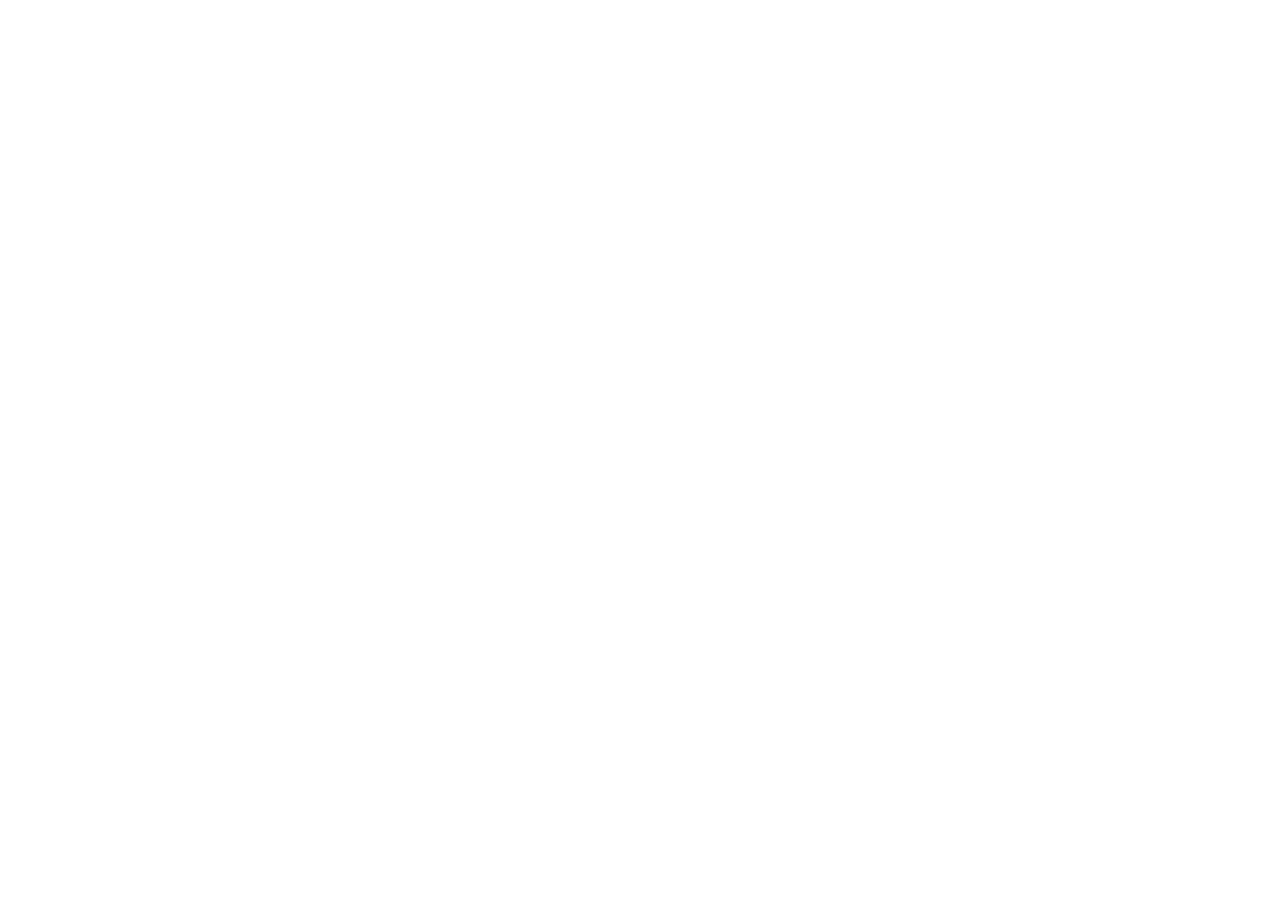
==== index.html @ 50b4743a "added base files" ====
<!doctype html>

<html>
<head>
  <title>news-whore-web</title>

  <meta name="viewport" content="width=device-width, initial-scale=1.0, maximum-scale=1.0">
  <meta name="mobile-web-app-capable" content="yes">
  <meta name="apple-mobile-web-app-capable" content="yes">

  <script src="bower_components/webcomponentsjs/webcomponents.js"></script>

  <link rel="import" href="elements/x-myelement.html">


  <link rel="stylesheet" href="styles.css">
</head>

<body unresolved>
  <x-myelement id="element" title="Hello, I'm &lt;x-myelement&gt;, a custom Polymer element...">

  </x-myelement>
  <script src="main.js"></script>
</body>
</html>
---- styles.css ----
body {
  font-family: RobotoDraft, sans-serif;
  color: #333;
  margin: 0;
  -webkit-user-select: none;
  -moz-user-select: none;
  -ms-user-select: none;
  user-select: none;
  -webkit-tap-highlight-color: rgba(0,0,0,0);
  -webkit-touch-callout: none;
}

section {
  margin: 20px;
}

a, a:hover {
  text-decoration: none;
}

core-toolbar {
  background-color: #455ede;
  box-shadow: 0px 3px 2px rgba(0, 0, 0, 0.2);
  color: #fff;
  font-size: 20px;
  font-weight: 400;
  margin-bottom: 1.5em;
}

paper-button {
  margin: 0.5em 1em 0.5em 0;
  width: 10em;
}

paper-button[right] {
  position: fixed;
  right: 0;
}

paper-checkbox {
  margin-left: 1em;
}

paper-fab {
  position: absolute !important;
  top: 35px;
  right: 1em;
  z-index: 1;
}

paper-tabs {
  background-color: #5677fc;
  color: #fff;
}

paper-tabs[noink][nobar] paper-tab.core-selected {
  color: #ffff8d;
}
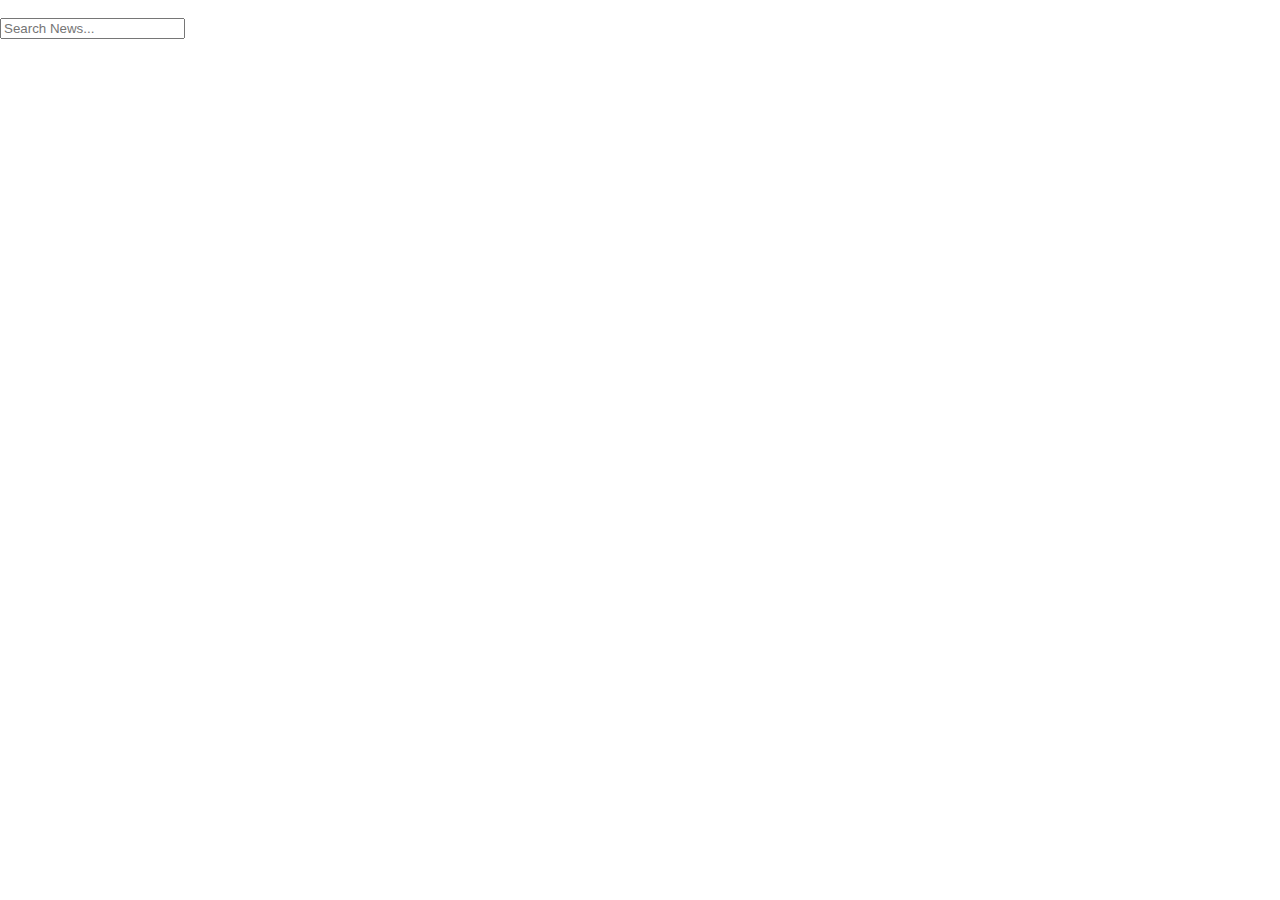
==== commit 085a135e: "refresh.." ====
--- a/index.html
+++ b/index.html
@@ -9,17 +9,32 @@
   <meta name="apple-mobile-web-app-capable" content="yes">
 
   <script src="bower_components/webcomponentsjs/webcomponents.js"></script>
-
-  <link rel="import" href="elements/x-myelement.html">
+  <link rel="import" href="elements/base-elements.html">
 
 
   <link rel="stylesheet" href="styles.css">
 </head>
 
-<body unresolved>
-  <x-myelement id="element" title="Hello, I'm &lt;x-myelement&gt;, a custom Polymer element...">
+<body fullbleed layout vertical>
 
-  </x-myelement>
+  <core-drawer-panel >
+      <core-header-panel id="chpDrawer" drawer>
+        <core-toolbar id="drawerToolbar">
+
+        </core-toolbar>
+      </core-header-panel>
+
+
+      <core-header-panel id="chpMain" main>
+        <core-toolbar id="mainToolbar">
+          <core-icon-button core-drawer-toggle icon="menu"></core-icon-button>
+          <div>News-Whore</div>
+          <input id="input" placeholder="Search News..." is="core-input">
+          <core-icon-button icon="more-vert"></core-icon-button>
+        </core-toolbar>
+      </core-header-panel>
+  </core-drawer-panel>
+
   <script src="main.js"></script>
 </body>
 </html>
--- a/styles.css
+++ b/styles.css
@@ -1,3 +1,5 @@
+
+
 
 body {
   font-family: RobotoDraft, sans-serif;
@@ -11,6 +13,32 @@
   -webkit-touch-callout: none;
 }
 
+/** {*/
+/*    border: 1px solid red;*/
+/*}*/
+
+[drawer] {
+  background-color: #97E07F;
+}
+
+#mainToolbar {
+  background-color: 	#C1ECB2;
+  color: white;
+
+}
+
+#drawerToolbar {
+  background-color: #6A9D59;
+}
+
+#input {
+  color: white;
+}
+
+[main] {
+  background-color: #35821A;
+}
+
 section {
   margin: 20px;
 }
@@ -19,41 +47,3 @@
   text-decoration: none;
 }
 
-core-toolbar {
-  background-color: #455ede;
-  box-shadow: 0px 3px 2px rgba(0, 0, 0, 0.2);
-  color: #fff;
-  font-size: 20px;
-  font-weight: 400;
-  margin-bottom: 1.5em;
-}
-
-paper-button {
-  margin: 0.5em 1em 0.5em 0;
-  width: 10em;
-}
-
-paper-button[right] {
-  position: fixed;
-  right: 0;
-}
-
-paper-checkbox {
-  margin-left: 1em;
-}
-
-paper-fab {
-  position: absolute !important;
-  top: 35px;
-  right: 1em;
-  z-index: 1;
-}
-
-paper-tabs {
-  background-color: #5677fc;
-  color: #fff;
-}
-
-paper-tabs[noink][nobar] paper-tab.core-selected {
-  color: #ffff8d;
-}
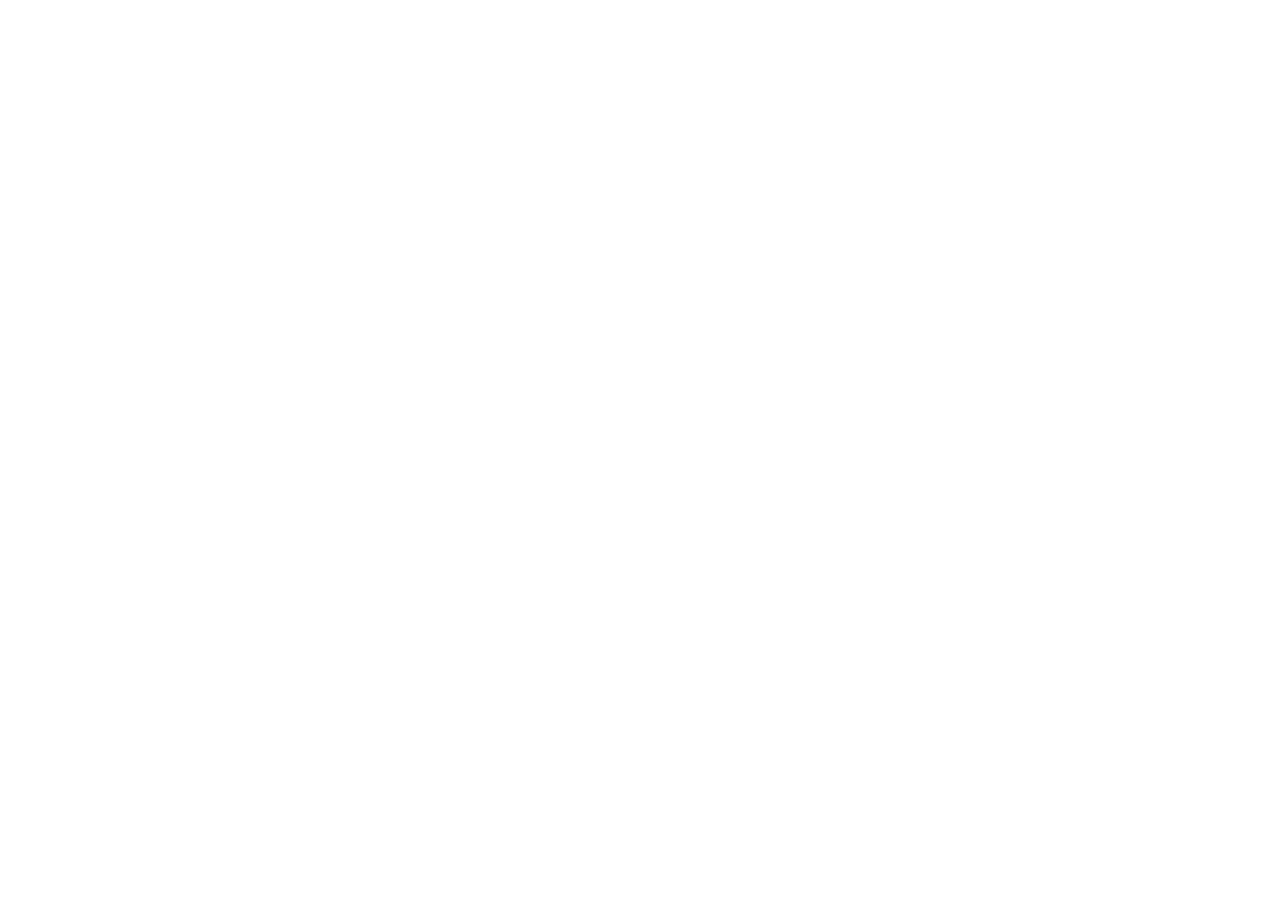
==== commit 307f9bca: "updated layout.. added core-list of prev searches.." ====
--- a/index.html
+++ b/index.html
@@ -9,32 +9,16 @@
   <meta name="apple-mobile-web-app-capable" content="yes">
 
   <script src="bower_components/webcomponentsjs/webcomponents.js"></script>
-  <link rel="import" href="elements/base-elements.html">
+  <link rel="import" href="elements/news-whore.html">
 
 
   <link rel="stylesheet" href="styles.css">
 </head>
 
 <body fullbleed layout vertical>
-
-  <core-drawer-panel >
-      <core-header-panel id="chpDrawer" drawer>
-        <core-toolbar id="drawerToolbar">
-
-        </core-toolbar>
-      </core-header-panel>
+  <news-whore flex></news-whore>
 
 
-      <core-header-panel id="chpMain" main>
-        <core-toolbar id="mainToolbar">
-          <core-icon-button core-drawer-toggle icon="menu"></core-icon-button>
-          <div>News-Whore</div>
-          <input id="input" placeholder="Search News..." is="core-input">
-          <core-icon-button icon="more-vert"></core-icon-button>
-        </core-toolbar>
-      </core-header-panel>
-  </core-drawer-panel>
-
-  <script src="main.js"></script>
+  <!--<script src="main.js"></script>-->
 </body>
 </html>
--- a/styles.css
+++ b/styles.css
@@ -17,27 +17,7 @@
 /*    border: 1px solid red;*/
 /*}*/
 
-[drawer] {
-  background-color: #97E07F;
-}
 
-#mainToolbar {
-  background-color: 	#C1ECB2;
-  color: white;
-
-}
-
-#drawerToolbar {
-  background-color: #6A9D59;
-}
-
-#input {
-  color: white;
-}
-
-[main] {
-  background-color: #35821A;
-}
 
 section {
   margin: 20px;
